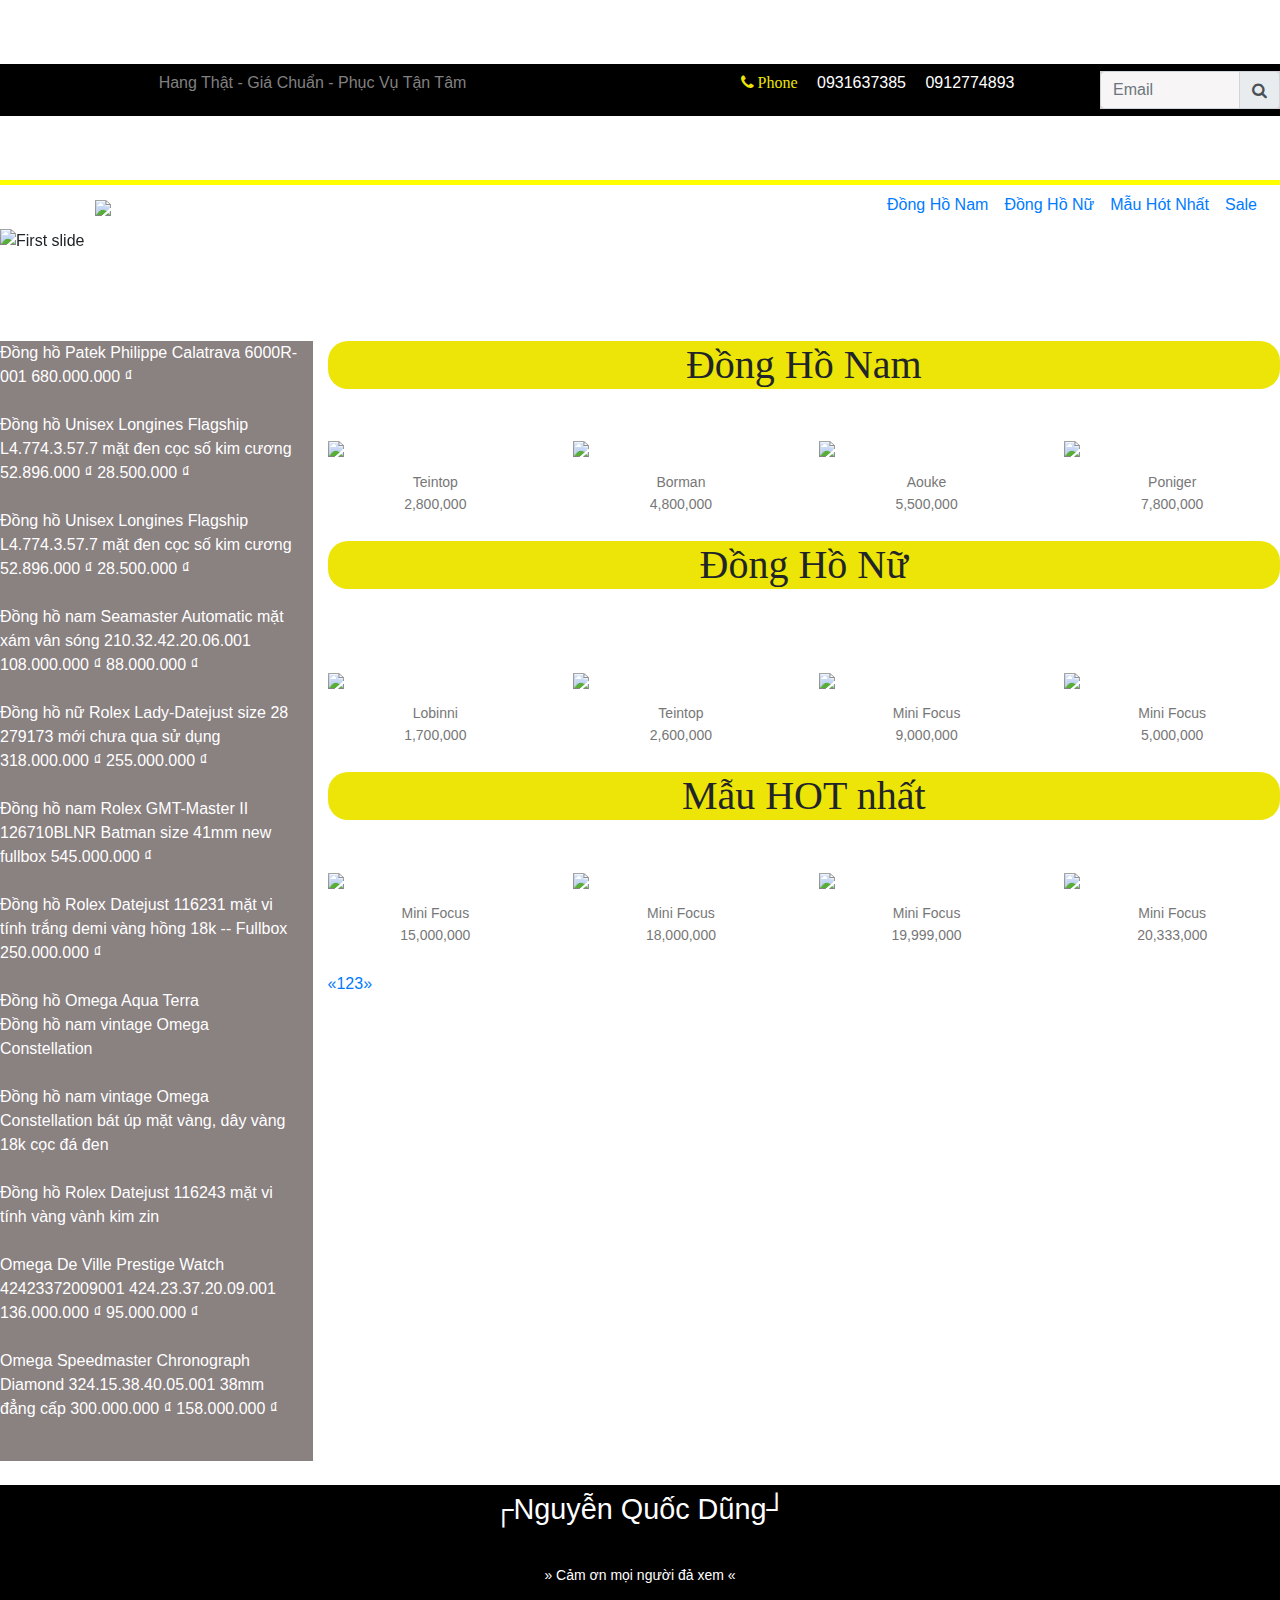
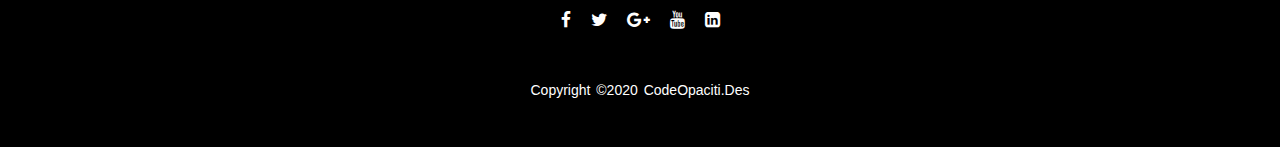
==== dongho.html @ f6a592ca "Create dongho.html" ====
<!DOCTYPE html>
<html lang="en">
<head>
  <title>Quốc Dũng</title>
  <link rel="stylesheet" href="style.css">
  <!--Latest compiled and minified CSS-->
  <link rel="stylesheet" href="https://maxcdn.bootstrapcdn.com/bootstrap/4.4.1/css/bootstrap.min.css">
  <!-- jQuery library-->
  <script rel="https://cdnjs.cloudflare.com/ajax/libs/jquery/3.6.0/jquery.min.js"></script>
  <!-- Popper JS-->
  <script rel="https://cdnjs.cloudflare.com/ajax/libs/popper.js/2.9.2/umd/popper.min.js"></script>
  <!-- Latest compiled JavaScript -->
  <script src="https://cdn.jsdelivr.net/npm/bootstrap@3.3.7/dist/js/bootstrap.min.js" integrity="sha384-Tc5IQib027qvyjSMfHjOMaLkfuWVxZxUPnCJA7l2mCWNIpG9mGCD8wGNIcPD7Txa" crossorigin="anonymous"></script>

  <link rel="stylesheet" href="https://use.fontawesome.com/releases/v5.7.0/css/all.css" integrity="sha384-lZN37f5QGtY3VHgisS14W3ExzMWZxybE1SJSEsQp9S+oqd12jhcu+A56Ebc1zFSJ" crossorigin="anonymous">    
  <!-- https://fontawesome.com/icons?from=io -->    
  <link rel="stylesheet" href="https://stackpath.bootstrapcdn.com/font-awesome/4.7.0/css/font-awesome.min.css">                                                                                                                                                                                                                                                                                                                                                                                                                                                                                                                                                                                                                                                                                                                                                                                                                                                                                                                                                                                                                                                                                                                                                                                                                                                                                                                                                                                                                                                                                                                                                                                                                                                                                                                                                                                                                                                                                                                                                                                                                         
</head>
<body>
  <!-- topbar start -->
  <div class="row" style="background-color: black;">
    <div class="col-md-6" style="text-align: center; color:grey;
      padding-top: 7px; padding-bottom: 7px;">
      Hang Thật - Giá Chuẩn - Phục Vụ Tận Tâm
    </div>
      <div class="col-md-6" style="text-align: center; padding-top: 7px; padding-bottom: 7px;">
      <i class="fa fa-phone" style="color:#ece507">   Phone </style></i>
      <a href="telno:0931637385" style="color:white; margin-left: 15px;">0931637385</a>
      <a href="telno:0931637385" style="color:white; margin-left: 15px;">  0912774893</a>
    <div class="input-group mb-3" style="width: 180px;float: right;margin-bottom: 0px !important;background-color: rgb(222, 200, 200);">
      <input tybe="text" class="form-control" placeholder="Email" id="demo" name="email" style="width:180px; background-color: #f7f5f5;">
      <div class="input-group-append">
        <span class="input-group-text">
          <i class="fa fa-search"></i>
        </span>
      </div>
    </div>
  </div>
  </div>
  <!-- topbar end --> 
  <!-- menu start -->
  <div class="row" style="background-color: white; border-top: solid yellow 5px; display: flex; flex-wrap: wrap; margin-right: 0px; margin-left: 0px;">
    <div class="col-md-6" style="padding-top: 10px; padding-bottom: 10px;">
      <!-- logo-->
      <img src="https://thietke6d.com/wp-content/uploads/2020/12/lg_alonghome-01.png" style="width:200px; padding-left:80px;">
    </div>
    <div class="col-md-6">
      <!-- menu -->
      <nav class="navbar navbar-expand-sm" style="float: right; padding:0px !important;">       
        <!-- Links -->
        <ul class="navbar-nav">
          <li class="nav-item">
            <a class="nav-link" href="#">
              <i class="fa fa-home" style="color:#b5b024"></i>
            </a>
          </li>
          <li class="nav-item">
            <a class="nav-link" href="dung1">Đồng Hồ Nam</a>
          </li>
          <li class="nav-item">
            <a class="nav-link" href="#">Đồng Hồ Nữ</a>
          </li>
          <li class="nav-item active">
            <a class="nav-link" href="#">Mẫu Hót Nhất</a>
          </li>
          <li class="nav-item">
            <a class="nav-link" href="#">Sale</a>
          </li>
        </ul>
      </nav>
    </div>
  </div>
  <!-- menu stop -->
  <!-- banner strat -->
  <div id="carouselExampleSlidesOnly" class="carousel slide" data-ride="carousel">
    <div class="carousel-inner">
      <div class="carousel-item active">
        <img class="d-block w-100" src="https://www.shopavenue.co.za/wp-content/uploads/2018/08/banner.jpg" alt="First slide">
      </div>
      <div class="carousel-item">
        <img class="d-block w-100" src="https://www.thongsia.com.hk/img/?hash=55b21efcb01bdde1f0124fe793174fa6.png" alt="Second slide">
      </div>
      <div class="carousel-item">
        <img class="d-block w-100" src="https://i.pinimg.com/originals/f1/2f/28/f12f28f99b8bcba0441b67c5334bca1e.jpg" alt="Third slide">
      </div>
    </div>
  </div><br>
  <!-- banner end -->
  <!-- body start -->
  <div class="row">
    <!-- left me -->
    <div class="col-md-3" style="background-color: rgb(138, 129, 129); color: #fff;">
      <ul>
        <li>Đồng hồ Patek Philippe Calatrava 6000R-001
          680.000.000 ₫</li><br>
        <li>Đồng hồ Unisex Longines Flagship L4.774.3.57.7 mặt đen cọc số kim cương
          52.896.000 ₫ 28.500.000 ₫</li><br>
        <li>Đồng hồ Unisex Longines Flagship L4.774.3.57.7 mặt đen cọc số kim cương
          52.896.000 ₫ 28.500.000 ₫</li><br>
        <li>Đồng hồ nam Seamaster Automatic mặt xám vân sóng 210.32.42.20.06.001
          108.000.000 ₫ 88.000.000 ₫</li><br>
        <li>Đồng hồ nữ Rolex Lady-Datejust size 28 279173 mới chưa qua sử dụng
          318.000.000 ₫ 255.000.000 ₫</li><br>
        <li>Đồng hồ nam Rolex GMT-Master II 126710BLNR Batman size 41mm new fullbox
          545.000.000 ₫</li><br>
        <li>Đồng hồ Rolex Datejust 116231 mặt vi tính trắng demi  vàng hồng 18k -- Fullbox
          250.000.000 ₫</li><br>
          Đồng hồ Omega Aqua Terra</li><br>
        <li>Đồng hồ nam vintage Omega Constellation</li><br>
        <li>Đồng hồ nam vintage Omega Constellation bát úp mặt vàng, dây vàng 18k cọc đá đen </li><br>
        <li>Đồng hồ Rolex Datejust 116243 mặt vi tính vàng vành kim zin</li><br>
        <li>Omega De Ville Prestige Watch 42423372009001 424.23.37.20.09.001

          136.000.000 ₫ 95.000.000 ₫</li><br>
        <li>Omega Speedmaster Chronograph Diamond 324.15.38.40.05.001 38mm đẳng cấp 

          300.000.000 ₫ 158.000.000 ₫</li><br>
      </ul>
    </div>
    <div class="col-md-9">
      <h1 style="text-align: center; background-color: #ece507;border-radius: 20px;">Đồng Hồ Nam</h1>
      <div class="row">
        <div class="col-md-3">
          <img src="https://luxewatch.vn/wp-content/uploads/nen-mua-dong-ho-nam-hang-nao.jpg" style="width:95%;">
          <p style="text-align: center;">Teintop<br>2,800,000</p>
        </div>
        <div class="col-md-3">
          <img src="https://cf.shopee.vn/file/7f8af4ddc050e1025aebf648fa2ee5af" style="width:95%">
          <p style="text-align: center;">Borman<br>4,800,000 </p>
        </div>
        <div class="col-md-3">
          <img src="https://cf.shopee.vn/file/49056179ccc345431db48dfe0fbc2b2d" style="width:95%">
          <p style="text-align: center;">Aouke<br>5,500,000</p>
        </div>
        <div class="col-md-3">
          <img src="https://cf.shopee.vn/file/0781c398570426d3f30f0078764c7843" style="width:95%">
          <p style="text-align: center;">Poniger<br>7,800,000</p>
        </div>
      </div>
        <h1 style="text-align: center; background-color: #ece507;border-radius: 20px;">Đồng Hồ Nữ</h1><br>
      <div class="row">
        <div class="col-md-3">
          <img src="https://salt.tikicdn.com/cache/400x400/ts/product/2c/ee/12/17b13106101a374bfd0eca317b0029a6.png" style="width:95%">
          <p style="text-align: center;">Lobinni<br>1,700,000</p>
        </div>
        <div class="col-md-3">
          <img src="https://cf.shopee.vn/file/9687186c23b2a47addccc40f67cf6374/" style="width:95%">
          <p style="text-align: center;">Teintop<br>2,600,000</p>
        </div>
        <div class="col-md-3">
          <img src="https://cf.shopee.vn/file/e2eb601b4c1bb1817af08d99f94188e6" style="width:95%">
          <p style="text-align: center;">Mini Focus<br>9,000,000</p>
        </div>
        <div class="col-md-3">
          <img src="https://cf.shopee.vn/file/a94001159d70d62e850528bd8c8a6959" style="width:95%">
          <p style="text-align: center;">Mini Focus<br>5,000,000</p>
        </div>
      </div>
      <h1 style="text-align: center; background-color: #ece507;border-radius: 20px;">Mẫu HOT nhất</h1>
      <div class="row">
        <div class="col-md-3">
          <img src="https://cdn.watchstore.vn/uploads/collection1/OG358.31AG42SR-X-1-1656294292731.jpg" style="width:95%">
          <p style="text-align: center;">Mini Focus<br>15,000,000</p>
        </div>
        <div class="col-md-3">
          <img src="https://cdn.watchstore.vn/uploads/collection1/OG358.652AGSR-T-1-1648029322254.jpg" style="width:95%">
          <p style="text-align: center;">Mini Focus<br>18,000,000</p>
        </div>
        <div class="col-md-3">
          <img src="https://cdn.watchstore.vn/uploads/collection1/OG358.55AGR-GL-T-1647942696235.jpg" style="width:95%">
          <p style="text-align: center;">Mini Focus<br>19,999,000</p>
        </div>
        <div class="col-md-3">
          <img src="https://cdn.watchstore.vn/uploads/collection1/OG358.88A42GR-GL-1-1656553377462.jpg" style="width:95%">
          <p style="text-align: center;">Mini Focus<br>20,333,000</p>
        </div>
        <div class="container">
          <div class="pagination">
            <a href="#">&laquo;</a>
            <a class="active" href="#">1</a>
            <a href="#">2</a>
            <a href="#">3</a>
            <a href="#">&raquo;</a>
          </div>
        </div>
      </div>
    </div>
  </div>
  <script type="text/javascript">
    $('.carousel').carousel({
      interval: 2000
    })
  </script><br>
  <footer>
    <div class="footer-content">
        <h3> ┌Nguyễn Quốc Dũng┘</h3>
        <p>» Cảm ơn mọi người đả xem «</p>
        <ul class="socials">
            <li><a href="https://www.facebook.com/profile.php?id=100042926537398"><i class="fa fa-facebook"></i></a></li>
            <li><a href="https://twitter.com/?lang=vi"><i class="fa fa-twitter"></i></a></li>
            <li><a href="https://ads.google.com/intl/vi_vn/getstarted/?subid=vn-vi-ha-awa-bk-c-s00!o3~CjwKCAjwtcCVBhA0EiwAT1fY75nG_AI1Db5cQ0CiOK4IpT-VX3Cp4GG7s3c_8nISBDEemnRr9dWP7hoCjHYQAvD_BwE~135476288623~kwd-841103231900~17294136623~598523990589&gclid=CjwKCAjwtcCVBhA0EiwAT1fY75nG_AI1Db5cQ0CiOK4IpT-VX3Cp4GG7s3c_8nISBDEemnRr9dWP7hoCjHYQAvD_BwE&gclsrc=aw.ds"><i class="fa fa-google-plus"></i></a></li>
            <li><a href="https://www.youtube.com/"><i class="fa fa-youtube"></i></a></li>
            <li><a href="https://www.instagram.com/"><i class="fa fa-linkedin-square"></i></a></li>
        </ul>
    </div>
    <div class="footer-bottom">
        <p>copyright &copy;2020 codeOpaciti.des</p>
    </div>
</footer>
</body>
</html>
---- style.css ----
*{
  margin: 0;
  padding: 0;
  font-family: 'Poppins',sans-serif;
}
.header{
  min-height: 100vh;
  width: 100%;
  background-image: linear-gradient(rgba(4,9,30,0.7),rgba(4,9,30,0.7)), url(https://scontent.fsgn2-6.fna.fbcdn.net/v/t1.15752-9/291483586_571173414392712_3965228772593645752_n.jpg?_nc_cat=100&ccb=1-7&_nc_sid=ae9488&_nc_ohc=uicfHE6lvjgAX9qPLy6&_nc_ht=scontent.fsgn2-6.fna&oh=03_AVJ4QeARv3pHkL8428vaDYoJ0T6e_9aukmk1hqrtRstKnw&oe=62ECF704);
  background-position: center;
  background-size:cover;
  position:relative;
}
nav{
  display: flex;
  padding: 2% 6%;
  justify-content: space-between;
  align-items: center;
}
nav img{
  width: 115px;
}
.nav-links{
  flex: 1;
  text-align: right;
}
.nav-links ul li{
  list-style: none;
  display: inline-block;
  padding: 8px 12px;
  position: relative;
}
.nav-links ul li a{
  color: #fff;
  text-decoration: none;
  font-size: 13px;
}
.nav-links ul li::after{
  content: '';
  width: 0%;
  height: 2px;
  background: #f44336;
  display: block;
  margin: auto;
  transition: 0.5s;
}
.nav-links ul li:hover::after{
  width: 100%;
}
.text-box{
  width: 90%;
  color: #fff;
  position: absolute;
  top: 50%;
  left: 50%;
  transform: translate(-50%,-50%);
  text-align: center;
}
.text-box h1{
  font-size: 80px;
  font-family: 'script';
}
.text-box p{
  margin: 10px 0 40px;
  font-size: 15px;
  color: #fff;
  font-family: 'Serif';
}
.hero-bth{
  display: inline-block;
  text-decoration: none;
  color: #fff;
  border: 1px solid #fff;
  padding: 12px 35px;
  background: transparent;
  position: relative;
  cursor: pointer;
}
.hero-bth:hover{
  border: 1px solid #f44336;
  background: #f44336;
  transition: 1s;
}
nav .fa{
  display: none;
}
@media(max-width: 700px){
  .text-box h1{
    font-size: 20px;
  }
  .nav-links ul li{
    display: block;
  }
  .nav-links{
    position: absolute;
    background: #f44336;
    height: 100vh;
    width: 200px;
    top: 0;
    right: -200px;
    text-align: left;
    z-index: 2;
    transition: 1s;
  }
  nav .fa{
    display: block;
    color: #fff;
    margin: 10px;
    font-size: 22px;
    cursor: pointer;
  }
  .nav-links ul{
    padding: 30px;
  }
}


/*------- course-------*/

.course{
  width: 80%;
  margin: auto;
  text-align: center;
  padding-top: 100px;
}
h1{
  font-size: 40px;
  font-weight: 600;
  font-family: 'Verdana';
}
p{
  color: #777;
  font-size: 14px;
  font-weight: 300;
  line-height: 22px;
  padding: 10px;
}

.row{
  margin-top: 5%;
  display: flex;
  justify-content: space-between;
}
.course-col{
  flex-basis: 30%;
  background: #44269f;;
  border-radius: 10px;
  margin-bottom: 5%;
  padding: 20px 12px;
  box-sizing: border-box;
  transition: 0.5s;
}
h3{
  text-align: center;
  font-weight: 600;
  margin: 10px 0;
}
.course-col:hover{
  box-shadow: 0 0 20px 0px rgba(0, 0, 0, 0.2);
}
@media(max-width: 700px){
  .row{
    flex-direction: column;
  }
}

/*-------- campus -------*/

.campus{
  width: 80%;
  margin: auto;
  text-align: center;
  padding-top: 50px;
}
.campus-col{
  flex-basis: 30%;
  border-radius: 10px;
  margin-bottom: 30px;
  position: relative;
  overflow: hidden;
}
.campus-col img{
  width: 100%;
}
.layer{
  background: transparent;
  height: 100%;
  width: 100%;
  position: absolute;
  top: 0;
  left: 0;
  transition: 0.5s;
}
.layer:hover{
  background: rgba(168, 25, 142, 0.7);
}

.footer-content{
  display: flex;
  background: black;
  align-items: center;
  justify-content: center;
  flex-direction: column;
  text-align: center;
}
.footer-content h3{
  font-size: 1.8rem;
  font-weight: 300vh;
  text-transform: capitalize;
  line-height: 3rem;
  color: white;
}
.footer-content p{
  min-width: 400px;
  margin: 10px auto;
  line-height: 28px;
  font-size: 14px;
  color: white;
}
.socials{
  list-style: none;
  display: flex;
  align-items: center;
  justify-content: center;
}
.socials li{
  margin: 0 10px;
}
.socials a{
  text-decoration: none;
  color: #fff;
}
.socials a i{
  font-size: 1.1rem;
  transition: color .4s ease;
}
.socials a:hover{
  color: aqua;
}
.footer-bottom{
  background:#000;
  padding: 20px 0;
  text-align: center;
}
.footer-bottom p{
  font-size: 14px;
  word-spacing: 2px;
  text-transform: capitalize;
  color: white;
}
.footer-bottom span{
  text-transform: uppercase;
  opacity: .4;
  font-weight: 200;
}
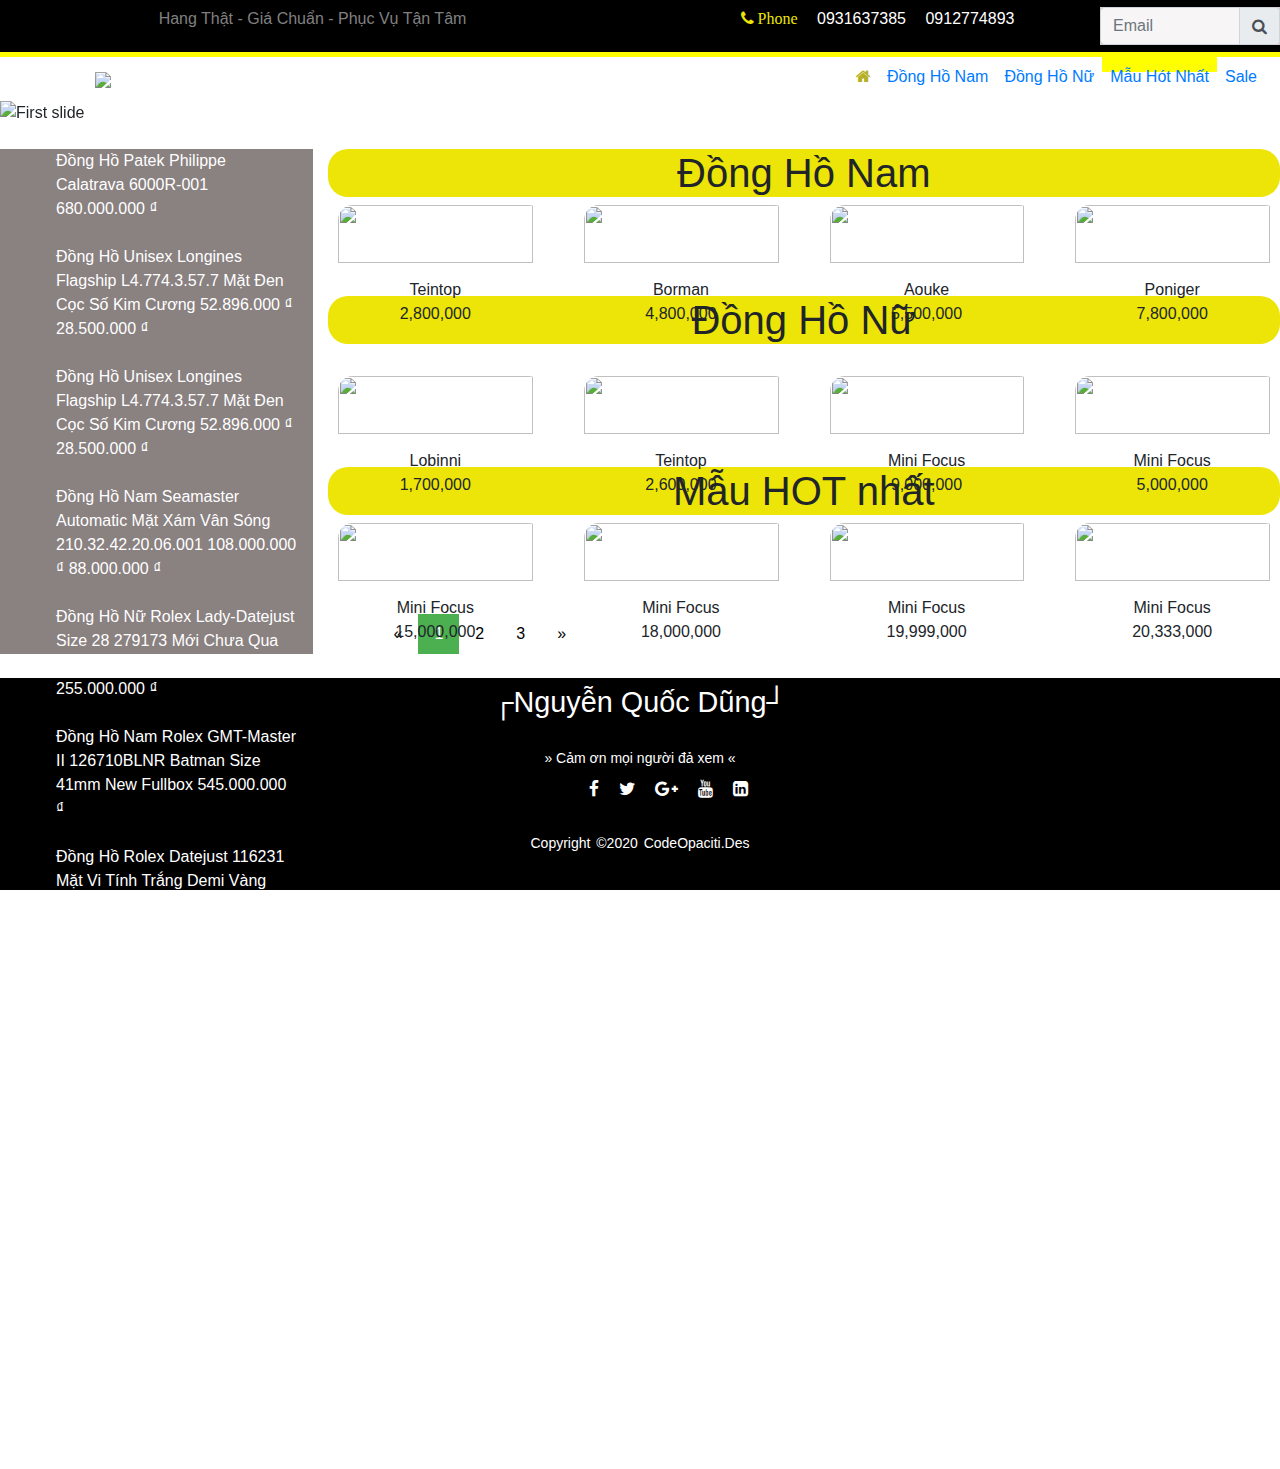
==== commit 26192d1f: "Update dongho.html" ====
--- a/dongho.html
+++ b/dongho.html
@@ -2,7 +2,7 @@
 <html lang="en">
 <head>
   <title>Quốc Dũng</title>
-  <link rel="stylesheet" href="style.css">
+  <link rel="stylesheet" href="dongho.css">
   <!--Latest compiled and minified CSS-->
   <link rel="stylesheet" href="https://maxcdn.bootstrapcdn.com/bootstrap/4.4.1/css/bootstrap.min.css">
   <!-- jQuery library-->
--- a/dongho.css
+++ b/dongho.css
@@ -0,0 +1,125 @@
+body{
+  padding: 0px;
+  margin: 0px;
+}
+.row{
+  background-color: white;
+}
+.nav{
+  /*border-right: solid grey 1px !important;*/
+  color: grey !important;
+}
+.navbar-nav .active{
+  background-color: yellow;
+}
+.row{
+  display: flex;
+  flex-wrap: wrap;
+  margin-right: 0px;
+  margin-left: 0px;
+}
+.col-md-9{
+  border-right: 0px;
+  border: 15px;
+}
+.row .col-md-3 img{
+  border-radius: 15px;
+  height: 80%;
+  float: right;
+  text-decoration: none;
+}
+.col-md-12 .pagination ul{
+  margin: center;
+}
+ul{
+  height: 15px;
+  margin: center;
+  text-transform: capitalize;
+  list-style: none;
+  padding-left: 3.5em
+}
+
+.container {
+  width: 500px;
+  margin: auto;
+  text-align: center;
+}
+.pagination {
+  width: 400px;
+  margin-left: 50px;
+}
+.pagination a {
+  display: block;
+  color: black;
+  float: left;
+  padding: 8px 16px;
+  text-decoration: none;
+  transition: background-color .3s;
+}
+ 
+.pagination a.active {
+    background-color: #4CAF50;
+    color: white;
+}
+ 
+.pagination a:hover:not(.active) {
+  background-color: #ddd;
+}
+.footer-content{
+  display: flex;
+  background: black;
+  align-items: center;
+  justify-content: center;
+  flex-direction: column;
+  text-align: center;
+}
+.footer-content h3{
+  font-size: 1.8rem;
+  font-weight: 300vh;
+  text-transform: capitalize;
+  line-height: 3rem;
+  color: white;
+}
+.footer-content p{
+  min-width: 400px;
+  margin: 10px auto;
+  line-height: 28px;
+  font-size: 14px;
+  color: white;
+}
+.socials{
+  list-style: none;
+  display: flex;
+  align-items: center;
+  justify-content: center;
+}
+.socials li{
+  margin: 0 10px;
+}
+.socials a{
+  text-decoration: none;
+  color: #fff;
+}
+.socials a i{
+  font-size: 1.1rem;
+  transition: color .4s ease;
+}
+.socials a:hover{
+  color: aqua;
+}
+.footer-bottom{
+  background:#000;
+  padding: 20px 0;
+  text-align: center;
+}
+.footer-bottom p{
+  font-size: 14px;
+  word-spacing: 2px;
+  text-transform: capitalize;
+  color: white;
+}
+.footer-bottom span{
+  text-transform: uppercase;
+  opacity: .4;
+  font-weight: 200;
+}
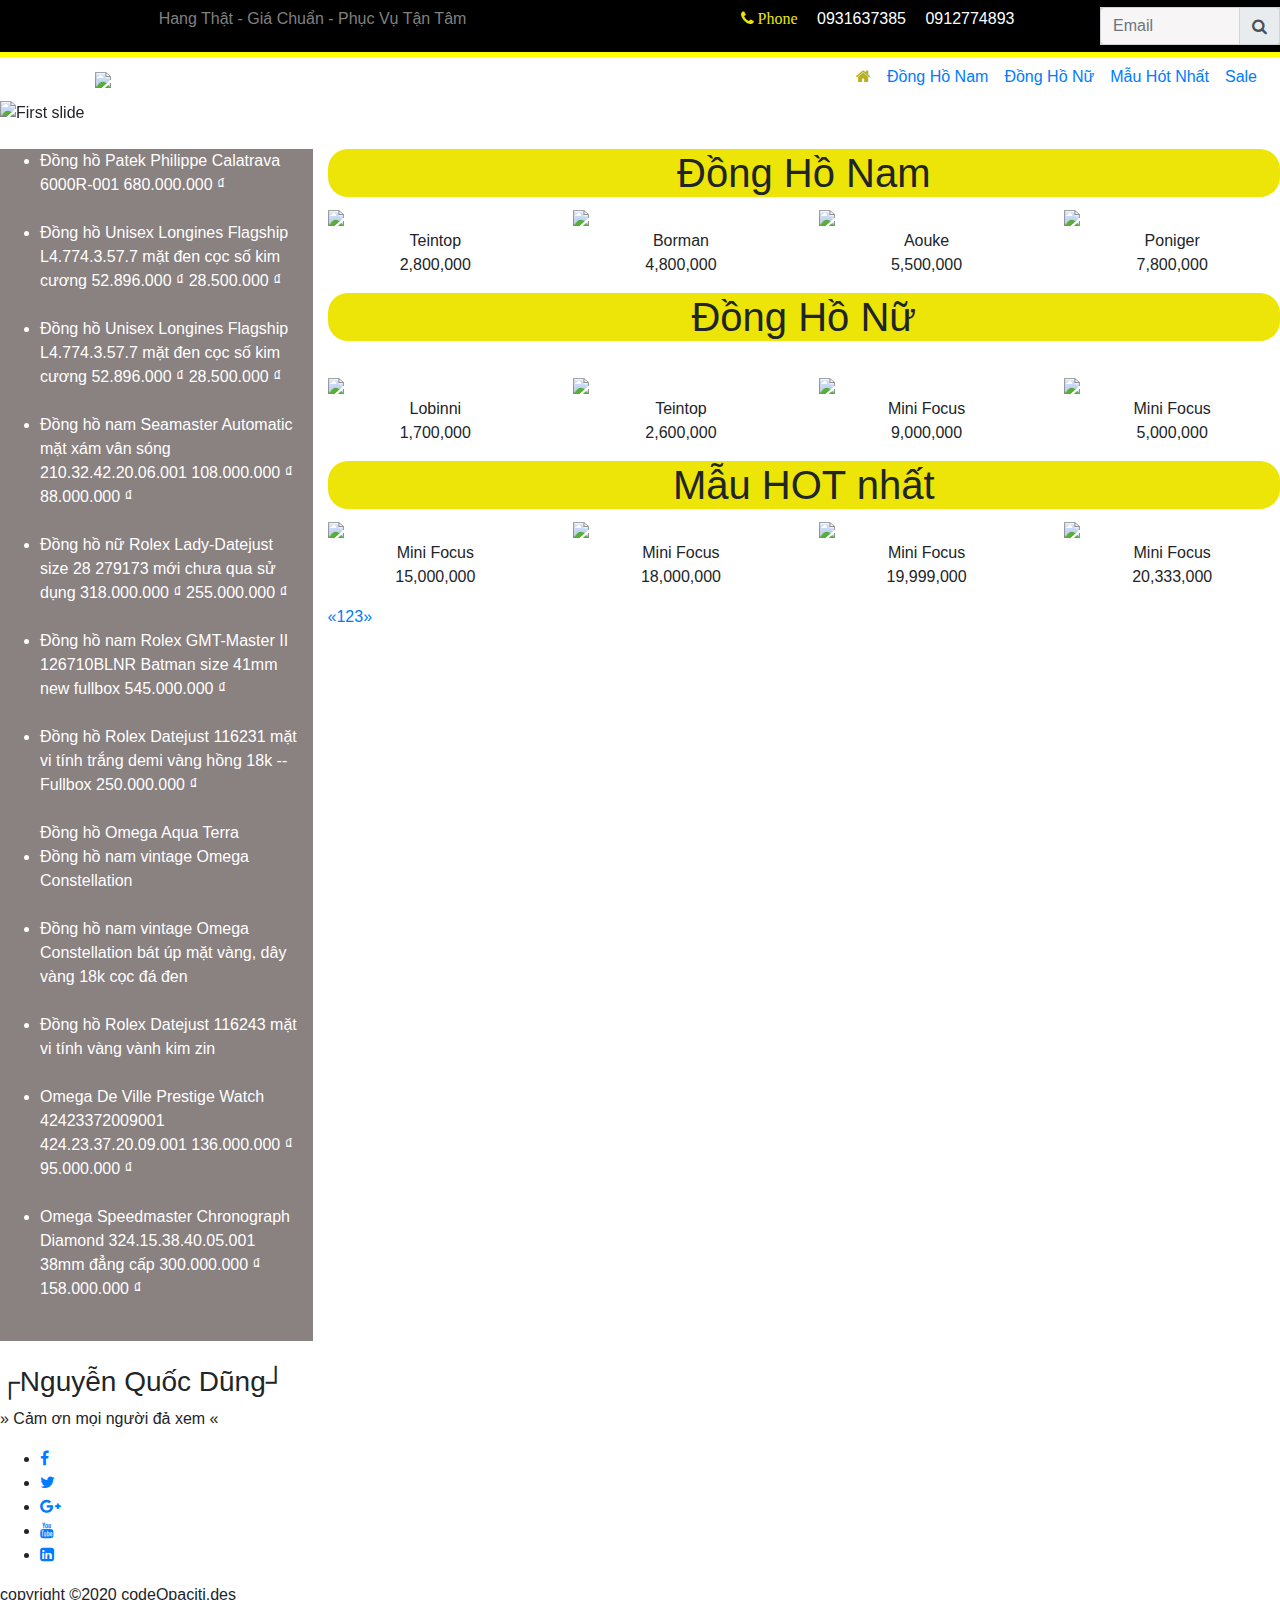
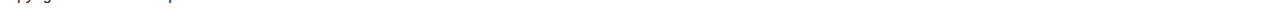
==== commit e191002b: "Update dongho.html" ====
--- a/dongho.html
+++ b/dongho.html
@@ -2,7 +2,7 @@
 <html lang="en">
 <head>
   <title>Quốc Dũng</title>
-  <link rel="stylesheet" href="dongho.css">
+  <link rel="stylesheet" href="quocdung1104.github.io/dongho.html">
   <!--Latest compiled and minified CSS-->
   <link rel="stylesheet" href="https://maxcdn.bootstrapcdn.com/bootstrap/4.4.1/css/bootstrap.min.css">
   <!-- jQuery library-->
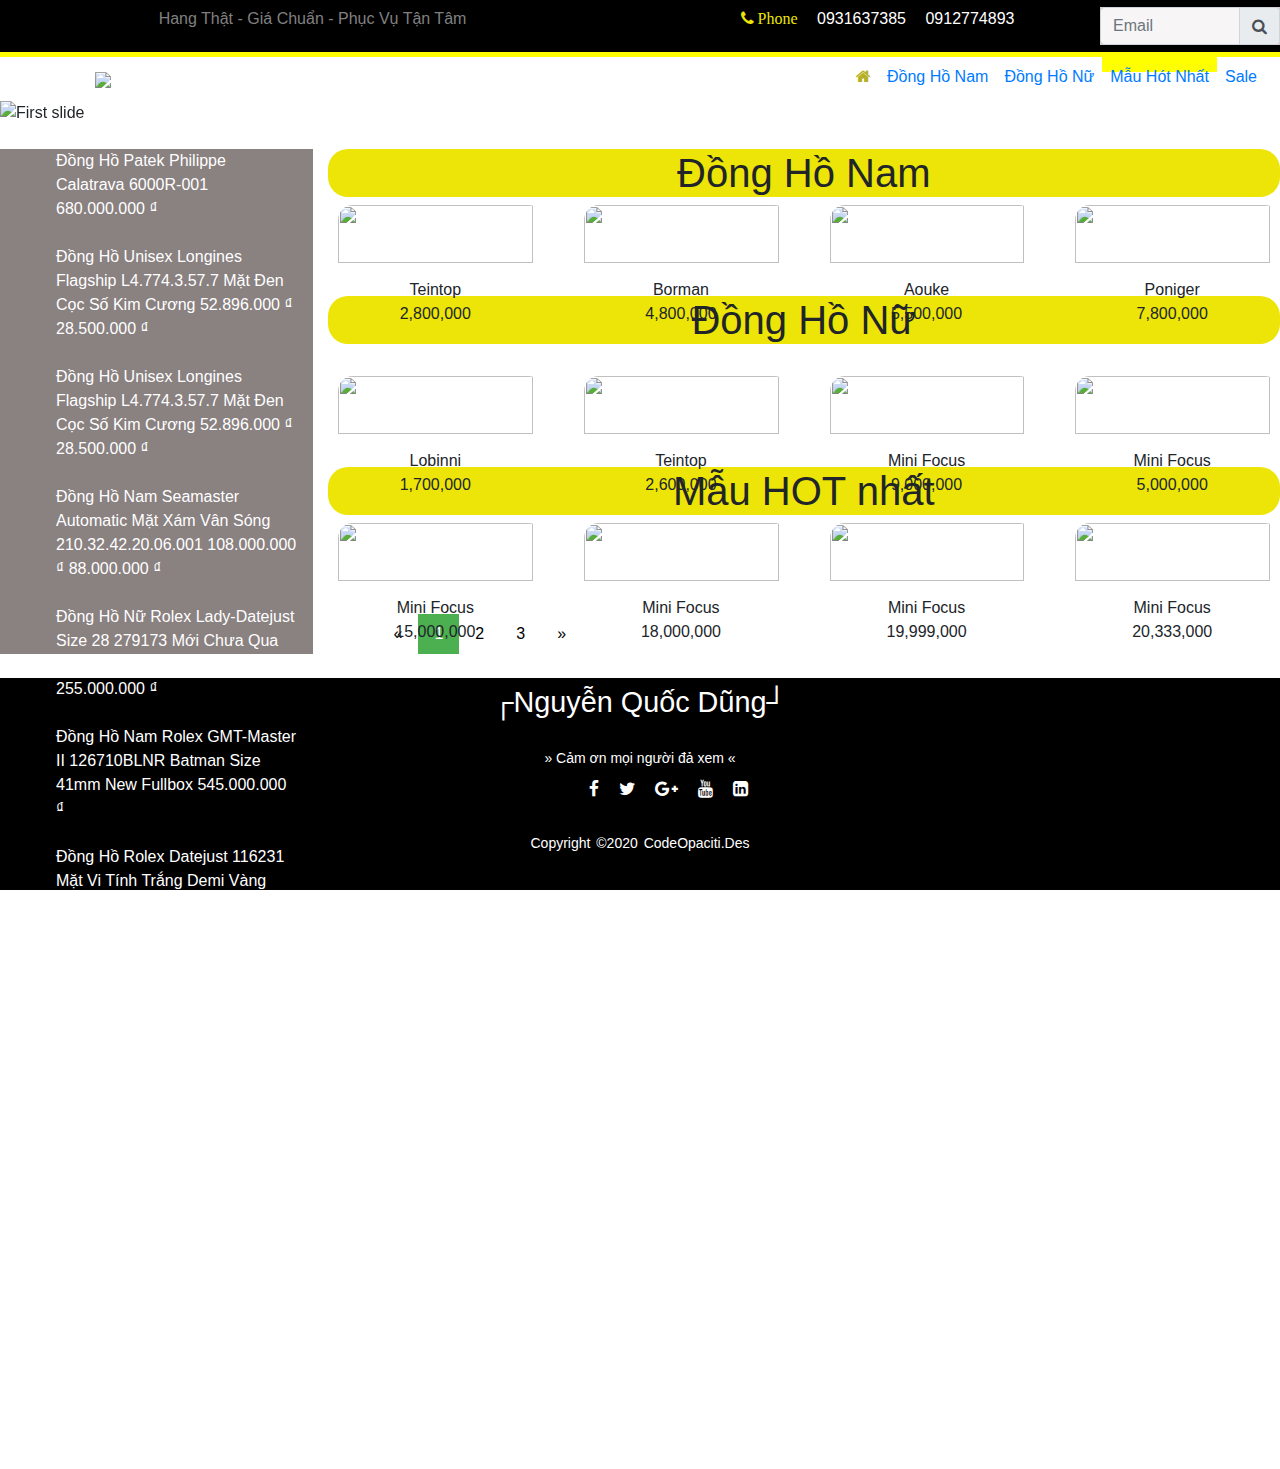
==== commit 5e424803: "Update dongho.html" ====
--- a/dongho.html
+++ b/dongho.html
@@ -2,7 +2,7 @@
 <html lang="en">
 <head>
   <title>Quốc Dũng</title>
-  <link rel="stylesheet" href="quocdung1104.github.io/dongho.html">
+  <link rel="stylesheet" href="dongho.css">
   <!--Latest compiled and minified CSS-->
   <link rel="stylesheet" href="https://maxcdn.bootstrapcdn.com/bootstrap/4.4.1/css/bootstrap.min.css">
   <!-- jQuery library-->
--- a/dongho.css
+++ b/dongho.css
@@ -0,0 +1,125 @@
+body{
+  padding: 0px;
+  margin: 0px;
+}
+.row{
+  background-color: white;
+}
+.nav{
+  /*border-right: solid grey 1px !important;*/
+  color: grey !important;
+}
+.navbar-nav .active{
+  background-color: yellow;
+}
+.row{
+  display: flex;
+  flex-wrap: wrap;
+  margin-right: 0px;
+  margin-left: 0px;
+}
+.col-md-9{
+  border-right: 0px;
+  border: 15px;
+}
+.row .col-md-3 img{
+  border-radius: 15px;
+  height: 80%;
+  float: right;
+  text-decoration: none;
+}
+.col-md-12 .pagination ul{
+  margin: center;
+}
+ul{
+  height: 15px;
+  margin: center;
+  text-transform: capitalize;
+  list-style: none;
+  padding-left: 3.5em
+}
+
+.container {
+  width: 500px;
+  margin: auto;
+  text-align: center;
+}
+.pagination {
+  width: 400px;
+  margin-left: 50px;
+}
+.pagination a {
+  display: block;
+  color: black;
+  float: left;
+  padding: 8px 16px;
+  text-decoration: none;
+  transition: background-color .3s;
+}
+ 
+.pagination a.active {
+    background-color: #4CAF50;
+    color: white;
+}
+ 
+.pagination a:hover:not(.active) {
+  background-color: #ddd;
+}
+.footer-content{
+  display: flex;
+  background: black;
+  align-items: center;
+  justify-content: center;
+  flex-direction: column;
+  text-align: center;
+}
+.footer-content h3{
+  font-size: 1.8rem;
+  font-weight: 300vh;
+  text-transform: capitalize;
+  line-height: 3rem;
+  color: white;
+}
+.footer-content p{
+  min-width: 400px;
+  margin: 10px auto;
+  line-height: 28px;
+  font-size: 14px;
+  color: white;
+}
+.socials{
+  list-style: none;
+  display: flex;
+  align-items: center;
+  justify-content: center;
+}
+.socials li{
+  margin: 0 10px;
+}
+.socials a{
+  text-decoration: none;
+  color: #fff;
+}
+.socials a i{
+  font-size: 1.1rem;
+  transition: color .4s ease;
+}
+.socials a:hover{
+  color: aqua;
+}
+.footer-bottom{
+  background:#000;
+  padding: 20px 0;
+  text-align: center;
+}
+.footer-bottom p{
+  font-size: 14px;
+  word-spacing: 2px;
+  text-transform: capitalize;
+  color: white;
+}
+.footer-bottom span{
+  text-transform: uppercase;
+  opacity: .4;
+  font-weight: 200;
+}
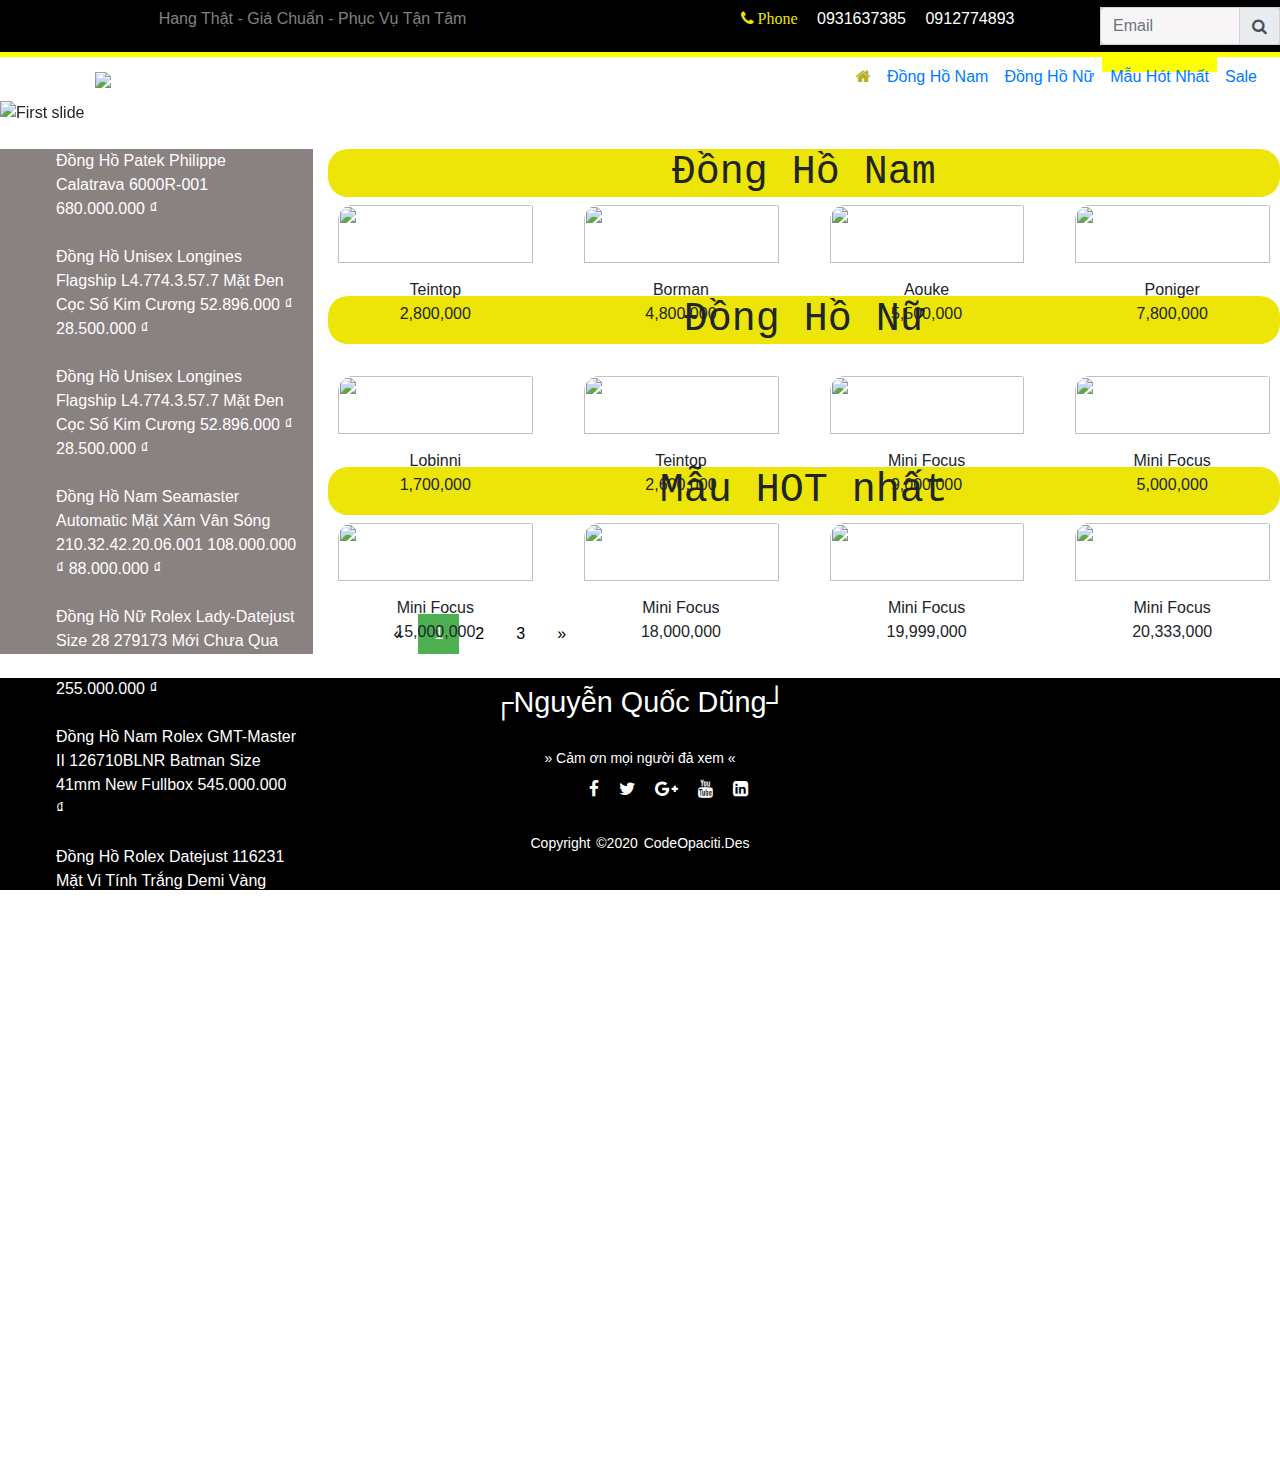
==== commit 93736ead: "Update dongho.html" ====
--- a/dongho.html
+++ b/dongho.html
@@ -118,7 +118,7 @@
       </ul>
     </div>
     <div class="col-md-9">
-      <h1 style="text-align: center; background-color: #ece507;border-radius: 20px;">Đồng Hồ Nam</h1>
+      <h1 style="text-align: center; background-color: #ece507;border-radius: 20px;font-family: Courier;">Đồng Hồ Nam</h1>
       <div class="row">
         <div class="col-md-3">
           <img src="https://luxewatch.vn/wp-content/uploads/nen-mua-dong-ho-nam-hang-nao.jpg" style="width:95%;">
@@ -137,7 +137,7 @@
           <p style="text-align: center;">Poniger<br>7,800,000</p>
         </div>
       </div>
-        <h1 style="text-align: center; background-color: #ece507;border-radius: 20px;">Đồng Hồ Nữ</h1><br>
+        <h1 style="text-align: center; background-color: #ece507;border-radius: 20px;font-family: Courier;">Đồng Hồ Nữ</h1><br>
       <div class="row">
         <div class="col-md-3">
           <img src="https://salt.tikicdn.com/cache/400x400/ts/product/2c/ee/12/17b13106101a374bfd0eca317b0029a6.png" style="width:95%">
@@ -156,7 +156,7 @@
           <p style="text-align: center;">Mini Focus<br>5,000,000</p>
         </div>
       </div>
-      <h1 style="text-align: center; background-color: #ece507;border-radius: 20px;">Mẫu HOT nhất</h1>
+      <h1 style="text-align: center; background-color: #ece507;border-radius: 20px;font-family: Courier;">Mẫu HOT nhất</h1>
       <div class="row">
         <div class="col-md-3">
           <img src="https://cdn.watchstore.vn/uploads/collection1/OG358.31AG42SR-X-1-1656294292731.jpg" style="width:95%">
